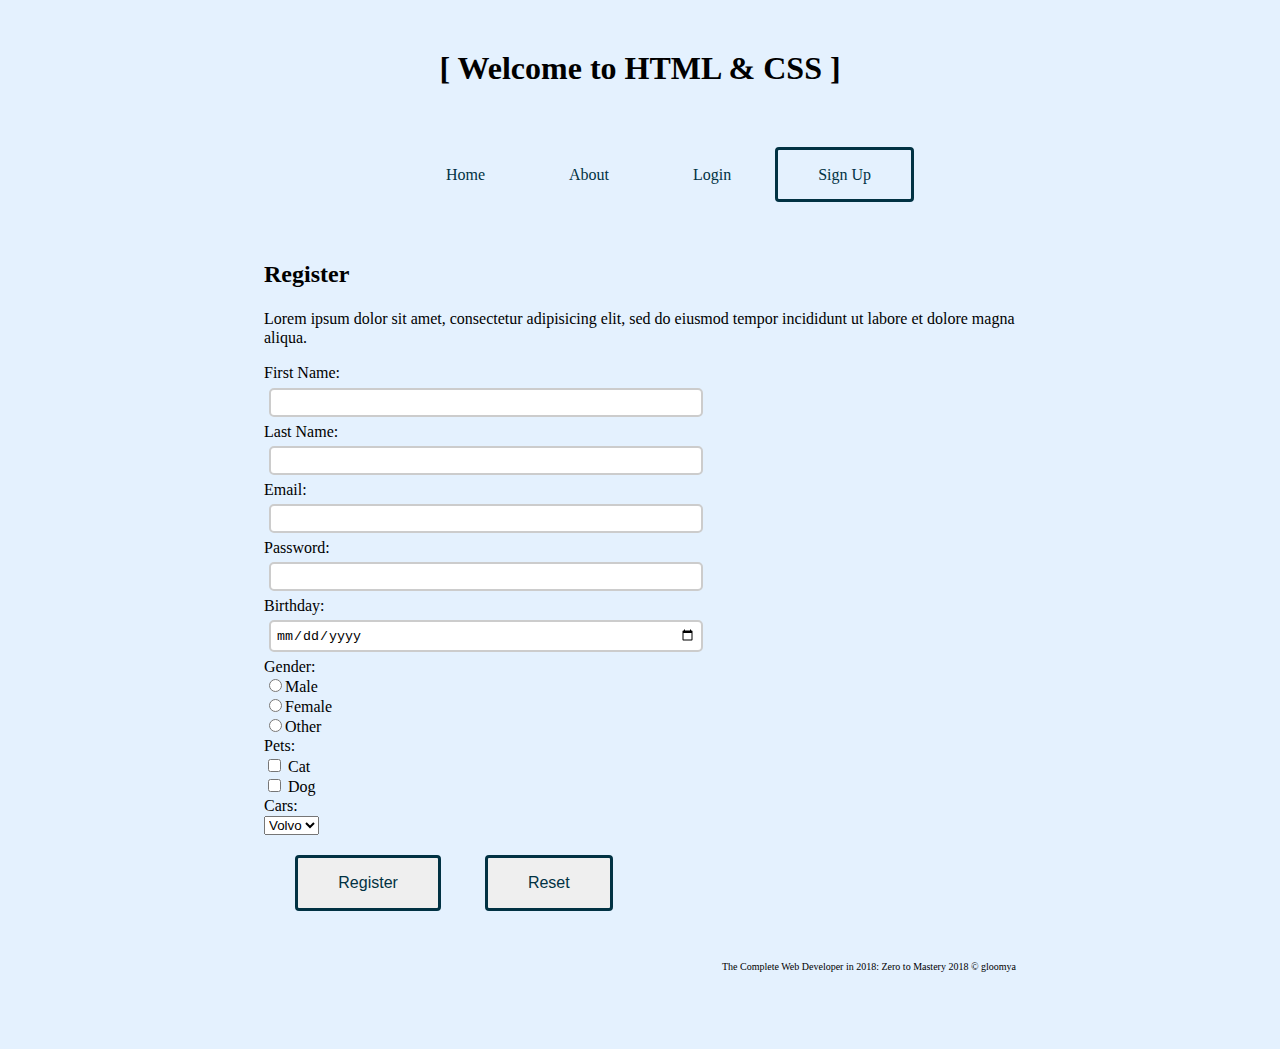
==== register.html @ 135cf1f6 "adding project files" ====
<!DOCTYPE html>
<html>
<head>
	<title>Register – My website for The Complete Web Developer course.</title>
	<link rel="stylesheet" type="text/css" href="style.css">
</head>
<body>
	<header>
		<h1>[ Welcome to HTML & CSS ]</h1>
		<nav>
			<ul>
				<li><a href="index.html">Home</a></li>
				<li><a href="about.html">About</a></li>
				<li><a href="login.html">Login</a></li>
				<li><a href="register.html" id="register">Sign Up</a></li>
			</ul>
		</nav>
	</header>
	<section>
		<h2>Register</h2>
		<p>Lorem ipsum dolor sit amet, consectetur adipisicing elit, sed do eiusmod
		tempor incididunt ut labore et dolore magna aliqua. </p>
		<form method="GET">
		First Name: <input type="text" name="firstname"><br>
		Last Name: <input type="text" name="lasttname"><br>
		Email: <input type="email" name="email"><br>
		<!-- Updated min to minlength (min is used only for range inputs. Visit here for more info: https://www.w3schools.com/tags/att_input_maxlength.asp) -->
		Password: <input type="password" name="password" minLength="5"><br>
		Birthday: <input type="date" name="birthday"><br>
		Gender:<br>
		<input type="radio" name="gender" value="Male">Male<br>
		<input type="radio" name="gender" value="Female">Female<br>
		<input type="radio" name="gender" value="Other">Other<br>
		Pets: <br>
		<!-- ******
			See if you can play around with the below checkboxes and add the "value" attribute. How will this change the query string when you click "Register"?
		***** -->
		<input type="checkbox" name="cat"> Cat<br>
		<input type="checkbox" name="dog"> Dog<br>
		Cars: <br>
		<select name="cars">
			<option value="volvo" >Volvo</option>
			<option value="audi">Audi</option>
		</select><br>
		<div class="buttons">
			<input type="submit" value="Register">
			<input type="reset">
		</div>
	</form>
	</section>
	<footer>
		<p>The Complete Web Developer in 2018: Zero to Mastery 2018 &copy gloomya</p>
	</footer>
</body>
</html>
---- style.css ----
/* Style for my The Complete Web Developer course */
body {
	font-family: "Tahoma", sens-serif;
	font-size: 16px;
	line-height: 1.2;
	padding: 20px 20%;
	background-color: #E4F1FE;
	height: 100%;
}
header {
		text-align: center;
}

nav {
	text-align: center;
	padding-top: 40px;
}
nav li {
	display: inline-block;
	list-style: none;
}
nav a {
	text-decoration: none;
	padding: 16px 40px;
	color: #013243;
}
nav a:hover {
	border-radius: 4px;
	padding: 16px 40px;
	background-color: #013243;
	color: #ffffff;
}
#register {
	border-radius: 4px;
	padding: 16px 40px;
	border: 3px solid #013243;
	color: #013243;
}
#register:hover {
	color: #ffffff;
}
section {
	padding-top: 40px; 
}
form {
	width: 420px;
}
input[type=text], input[type=password],input[type=email], input[type=date] {
    padding:5px; 
    margin: 5px;
    border:2px solid #ccc; 
    -webkit-border-radius: 5px;
    border-radius: 5px;
    width: 100%;
}
input[type=text]:focus {
    border-color:#333;
}

input[type=submit], input[type=reset], input[type=button] {
    border-radius: 4px;
	padding: 16px 40px;
	border: 3px solid #013243;
	color: #013243;
	font-size: 16px;
	margin-right: 40px;
}
.buttons {
	text-align: center;
	padding-top: 20px;
}
blockquote {
	font-style: italic;
	font-size: 18px;
	border-left: 4px solid #cccccc;
	padding-left: 20px;
	font-family: "Georgia", serif;
	width: 60%;

}
img {
	float: left;
	padding-right: 20px;
}
.moto {
	text-align: center;
	padding-top: 20px;
	font-size: 26px;
}
footer {
   font-size: 10px;
   vertical-align: bottom;
   height:30px;
   text-align:right;
   padding: 40px 0;
}
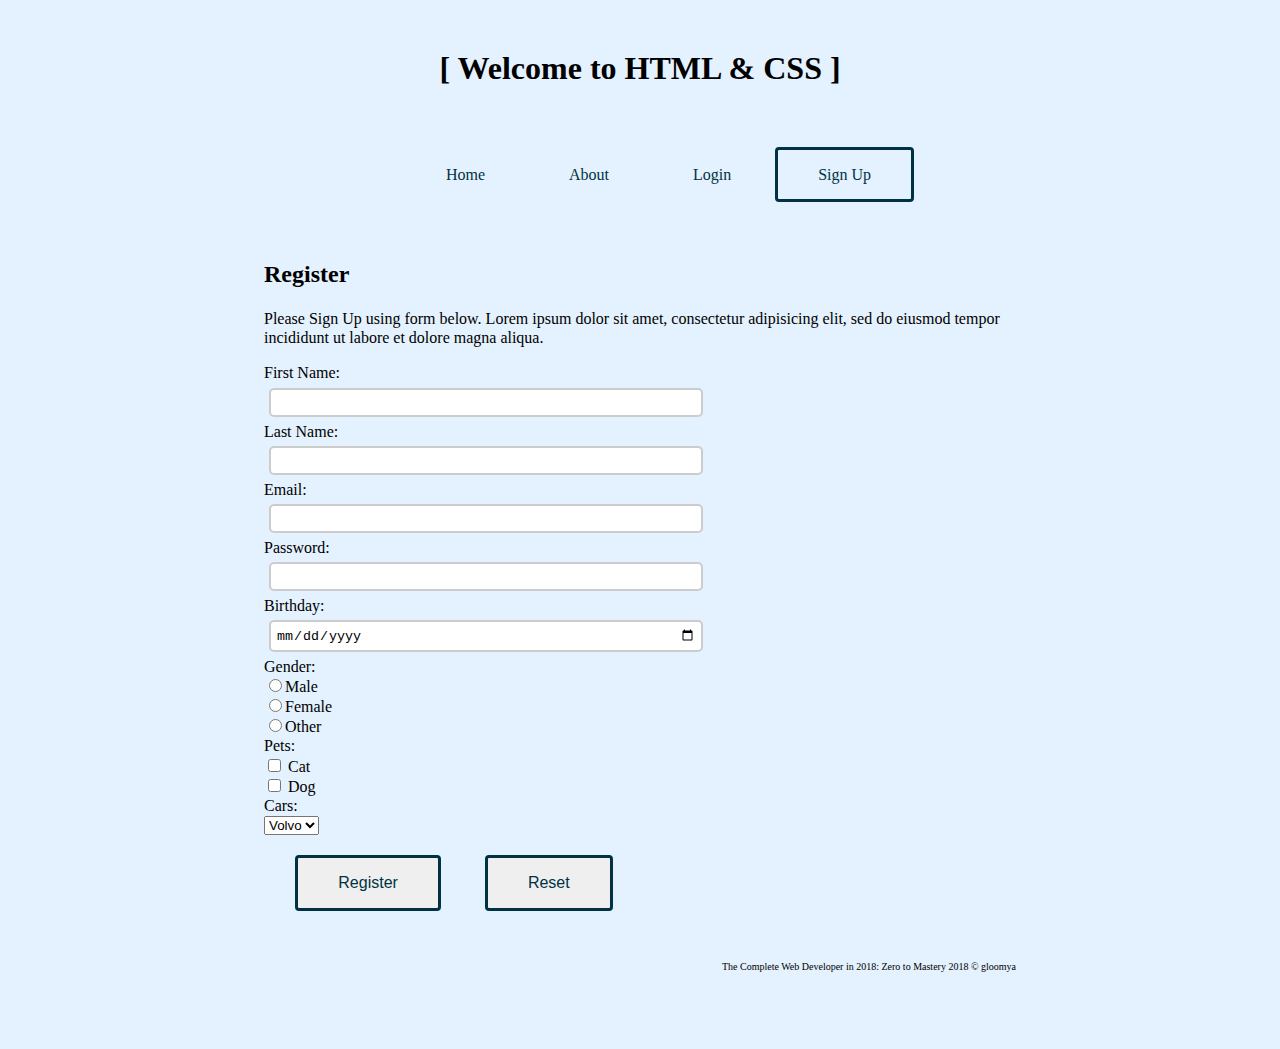
==== commit 91c095b6: "changing register text" ====
--- a/register.html
+++ b/register.html
@@ -18,7 +18,7 @@
 	</header>
 	<section>
 		<h2>Register</h2>
-		<p>Lorem ipsum dolor sit amet, consectetur adipisicing elit, sed do eiusmod
+		<p>Please Sign Up using form below. Lorem ipsum dolor sit amet, consectetur adipisicing elit, sed do eiusmod
 		tempor incididunt ut labore et dolore magna aliqua. </p>
 		<form method="GET">
 		First Name: <input type="text" name="firstname"><br>
